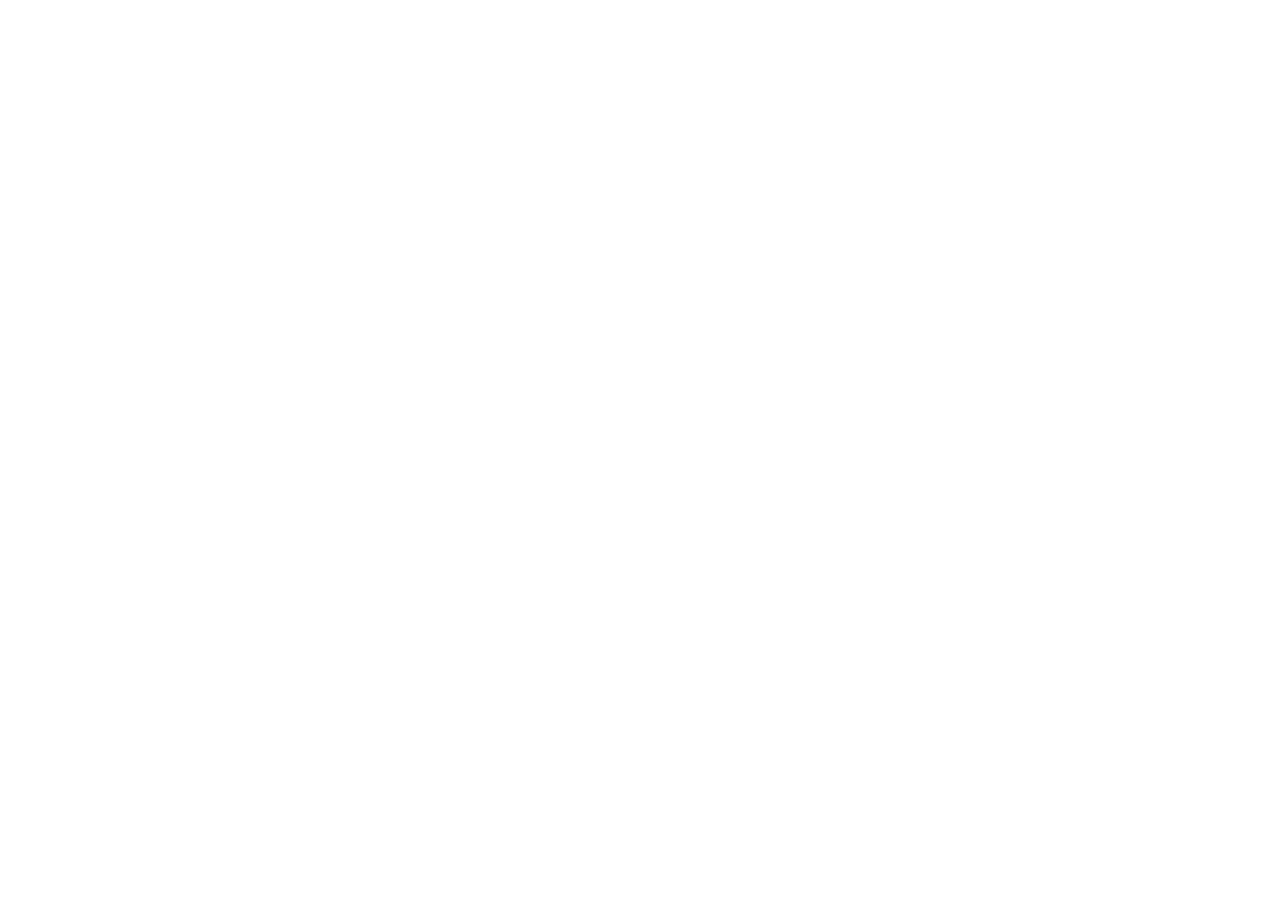
==== src/index.html @ c6543070 "Initial commit" ====
<!DOCTYPE html>
<html lang="en">
  <head>
    <meta charset="UTF-8" />
    <link rel="icon" type="image/svg+xml" href="/favicon.svg" />
    <meta name="viewport" content="width=device-width, initial-scale=1.0" />
    <title>Vanilla App Template</title>
    <link rel="stylesheet" href="./css/styles.css" />
  </head>
  <body>
    <load src="./partials/header.html" icon-path="img/sprite.svg#logo" />

    <main>
      <!-- Loads the specified .html file -->
      <load src="./partials/vite-promo.html" />
      <load src="./partials/badges.html" />
    </main>

    <load src="./partials/footer.html" />

    <script type="module" src="./main.js"></script>
  </body>
</html>
---- src/css/styles.css ----
/**
  |============================
  | include css partials with
  | default @import url()
  |============================
*/
/* Common styles */
@import url('./reset.css');
@import url('./base.css');
@import url('./container.css');
@import url('./animations.css');

/* Sections style */
@import url('./header.css');
@import url('./vite-promo.css');
@import url('./badges.css');
@import url('./back-link.css');
@import url('./footer.css');
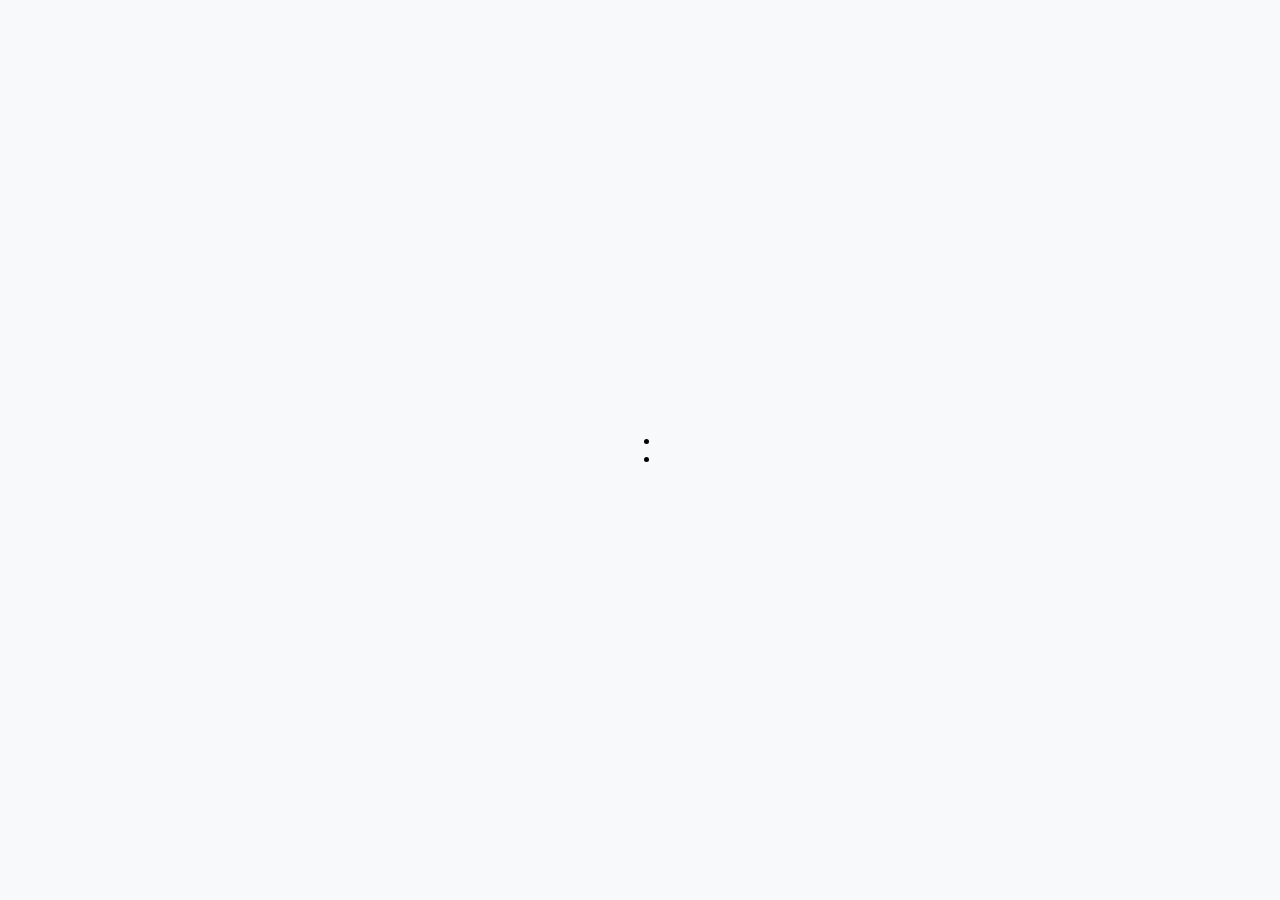
==== commit e0e95920: "hw9" ====
--- a/src/index.html
+++ b/src/index.html
@@ -8,16 +8,13 @@
     <link rel="stylesheet" href="./css/styles.css" />
   </head>
   <body>
-    <load src="./partials/header.html" icon-path="img/sprite.svg#logo" />
+    <nav>
+      <ul>
+        <li> <a href="./1-gallery.html" ></a></li>
+        <li> <a href="./2-form.html"></a></li>
+      </ul>
+    </nav>
 
-    <main>
-      <!-- Loads the specified .html file -->
-      <load src="./partials/vite-promo.html" />
-      <load src="./partials/badges.html" />
-    </main>
-
-    <load src="./partials/footer.html" />
-
-    <script type="module" src="./main.js"></script>
+ 
   </body>
 </html>
--- a/src/css/styles.css
+++ b/src/css/styles.css
@@ -6,13 +6,42 @@
 */
 /* Common styles */
 @import url('./reset.css');
-@import url('./base.css');
-@import url('./container.css');
-@import url('./animations.css');
 
-/* Sections style */
-@import url('./header.css');
-@import url('./vite-promo.css');
-@import url('./badges.css');
-@import url('./back-link.css');
-@import url('./footer.css');
+body {
+  margin: 0;
+  font-family: Arial, sans-serif;
+  display: flex;
+  justify-content: center;
+  align-items: center;
+  min-height: 100vh;
+  background-color: #f8f9fa;
+}
+
+.gallery {
+  display: flex;
+  flex-wrap: wrap;
+  gap: 24px;
+  padding: 0;
+  margin: 0;
+  list-style: none;
+}
+
+.gallery-item {
+  width: 360px;
+  height: 200px;
+  overflow: hidden;
+  border-radius: 8px;
+  box-shadow: 0 4px 8px rgba(0, 0, 0, 0.1);
+  transition: transform 0.3s ease;
+}
+
+.gallery-item:hover {
+  transform: scale(1.05);
+}
+
+.gallery-image {
+  width: 100%;
+  height: 100%;
+  object-fit: cover;
+}
+
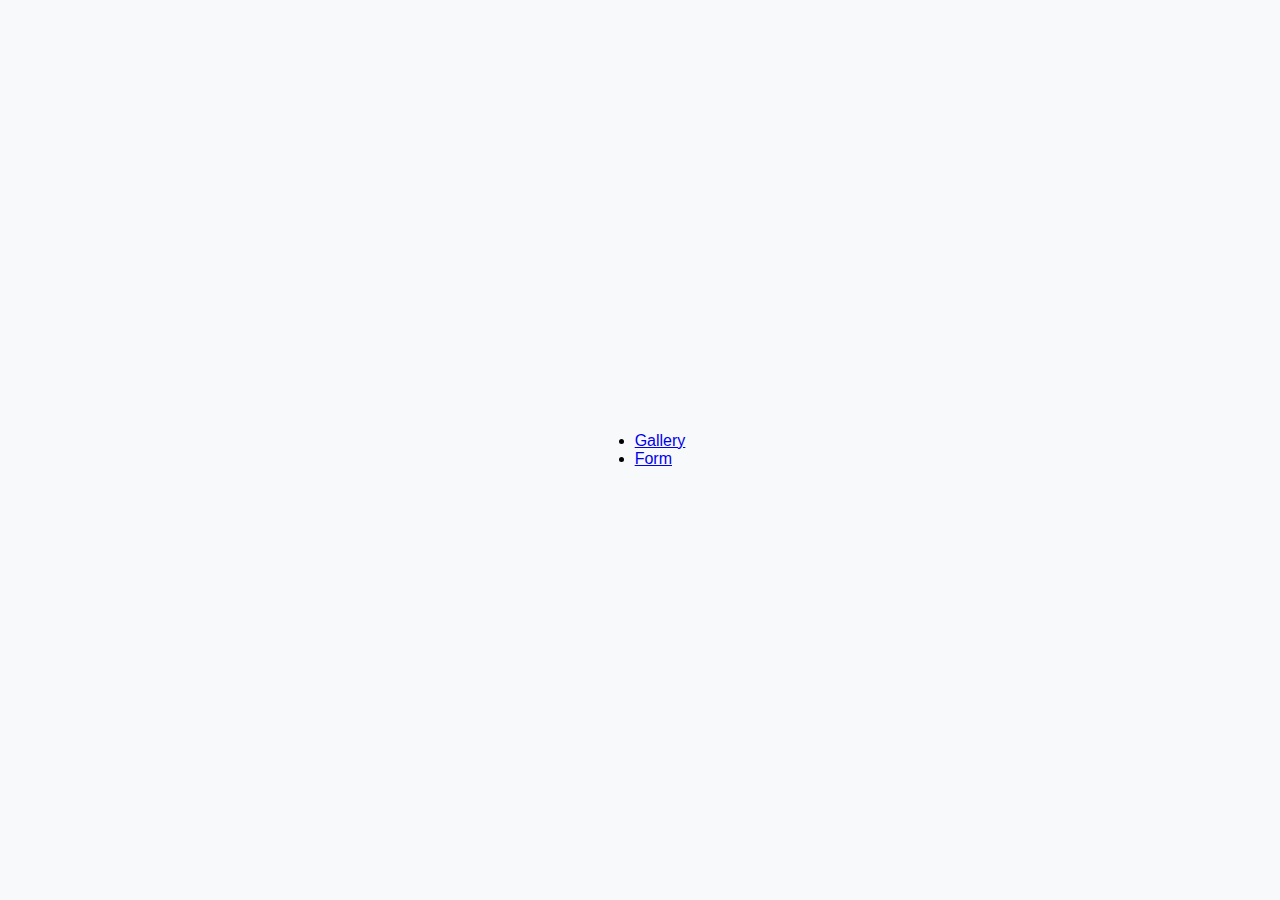
==== commit b2752001: "hw9" ====
--- a/src/index.html
+++ b/src/index.html
@@ -2,19 +2,19 @@
 <html lang="en">
   <head>
     <meta charset="UTF-8" />
-    <link rel="icon" type="image/svg+xml" href="/favicon.svg" />
+  
     <meta name="viewport" content="width=device-width, initial-scale=1.0" />
-    <title>Vanilla App Template</title>
+    <title></title>
     <link rel="stylesheet" href="./css/styles.css" />
   </head>
   <body>
     <nav>
       <ul>
-        <li> <a href="./1-gallery.html" ></a></li>
-        <li> <a href="./2-form.html"></a></li>
+        <li> <a href="./1-gallery.html" >Gallery</a></li>
+        <li> <a href="./2-form.html">Form</a></li>
       </ul>
     </nav>
 
- 
+   
   </body>
 </html>
--- a/src/css/styles.css
+++ b/src/css/styles.css
@@ -6,6 +6,8 @@
 */
 /* Common styles */
 @import url('./reset.css');
+
+
 
 body {
   margin: 0;
